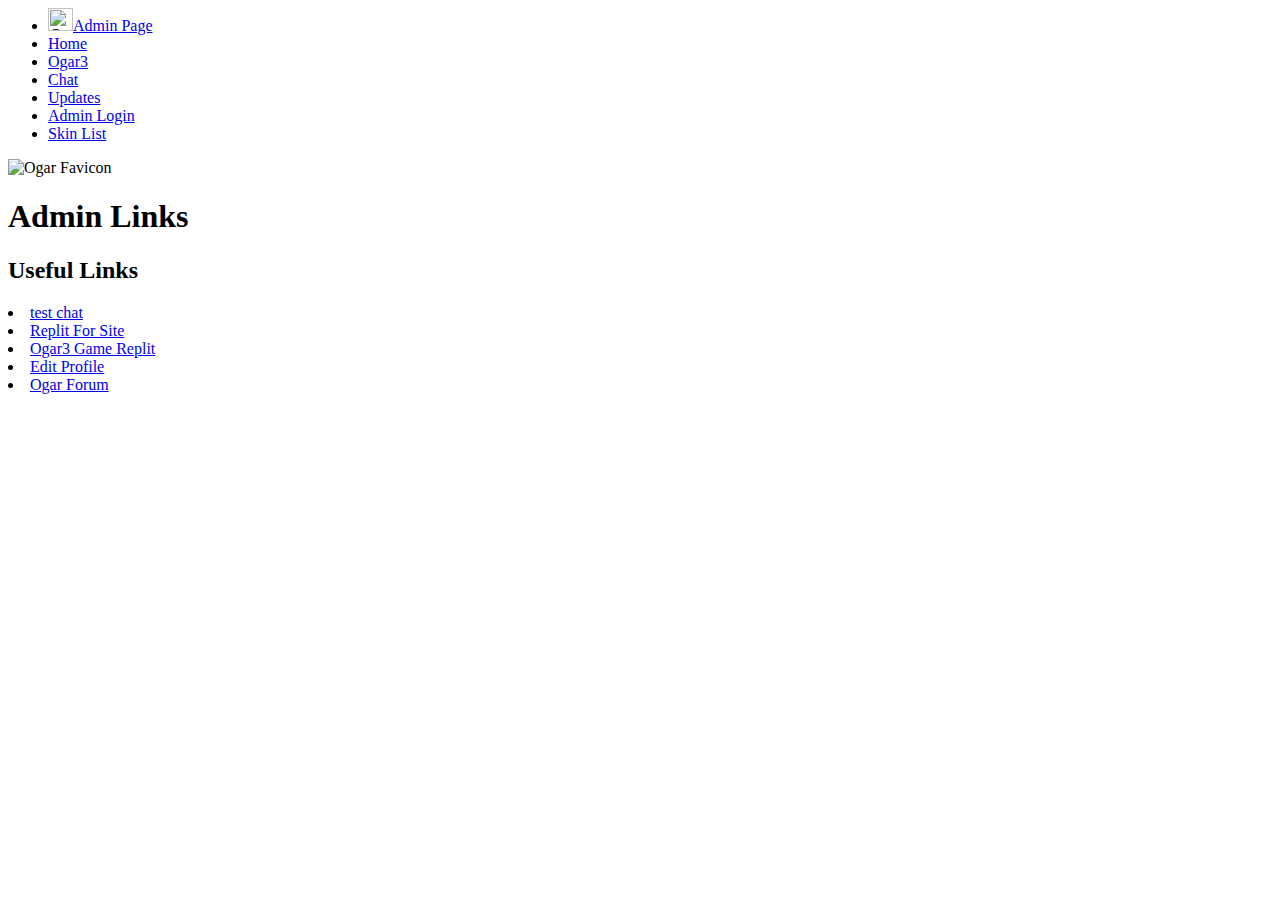
==== AdminPage.html @ 09625576 "Add files via upload" ====
<script type="text/javascript" src="https://www.authpro.com/auth/Anon10104/?action=pp">
</script>
<!doctype html>
<html lang="en">
  <head>
    <meta charset="utf-8">
    <title>Admin Page </title>
    <meta name="viewport" content="width=device-width, initial-scale=1.0">
     <link id="favicon" rel="icon" type="image/png" href="images/me.png" />
    <link rel="stylesheet" href="styles.css">
    <link href="https://fonts.googleapis.com/css?family=Muli%7CRoboto:400,300,500,700,900" rel="stylesheet">
  </head>
  <body>

    <div class="main-nav">
        <ul class="nav">
          <li class="name"><img src="images/me.png" alt="Ogar Favicon" width="25"height="23"><a href="#">Admin Page</a> </li>
          <li><a href="/index.html">Home</a></li>
          <li><a href="/Ogar3.html">Ogar3</a></li>
          <li><a href="/Chat.html">Chat</a></li>
          <li><a href="/Updates.html">Updates</a></li>
          <li><a href="/AdminLogin.html">Admin Login</a></li>
          <li><a href="/SkinList.html">Skin List</a></li>
        </ul>
    </div>

    <header>
      <img src="images/me.png" alt="Ogar Favicon" >
      <h1 class="tag name">Admin Links</h1>
    </header>

    <main class="flex">
      <div class="card">
        <h2>Useful Links </h2>
        <li><a  href="https://ogar3--briggangay.repl.co/ChatTest.html" target="_top">test chat</a></li>
        <li><a
         href="https://replit.com/@briggangay/Ogar3" target="_top">Replit For Site</a></li>
        <li><a                href="https://replit.com/@briggangay/O3-game" target="_top">Ogar3 Game Replit</a></li>
        <li><a  href="https://www.authpro.com/auth/Anon10104/?action=edit" target="_top">Edit Profile</a></li>
        <li><a  href="https://onedomain.info/forum/public/d/4100-ogar3" target="_top">Ogar Forum</a></li>
      </div> 
      <div class="card">
        <span id="ap_welcome"></span>
        <script type="text/javascript">
          var ap_welcome="Hello, you're logged in as: " + login;
          ap_welcome+=" [<a href='https://www.authpro.com/auth/Anon10104/?action=logout'>Logout</a>]";
          if (exp_days!='') { ap_welcome+=" (your account will be expired in " + exp_days + " days)"; }
          document.getElementById("ap_welcome").innerHTML = ap_welcome;
        </script>
      </div> 
    </main>
  </body>
  </html>
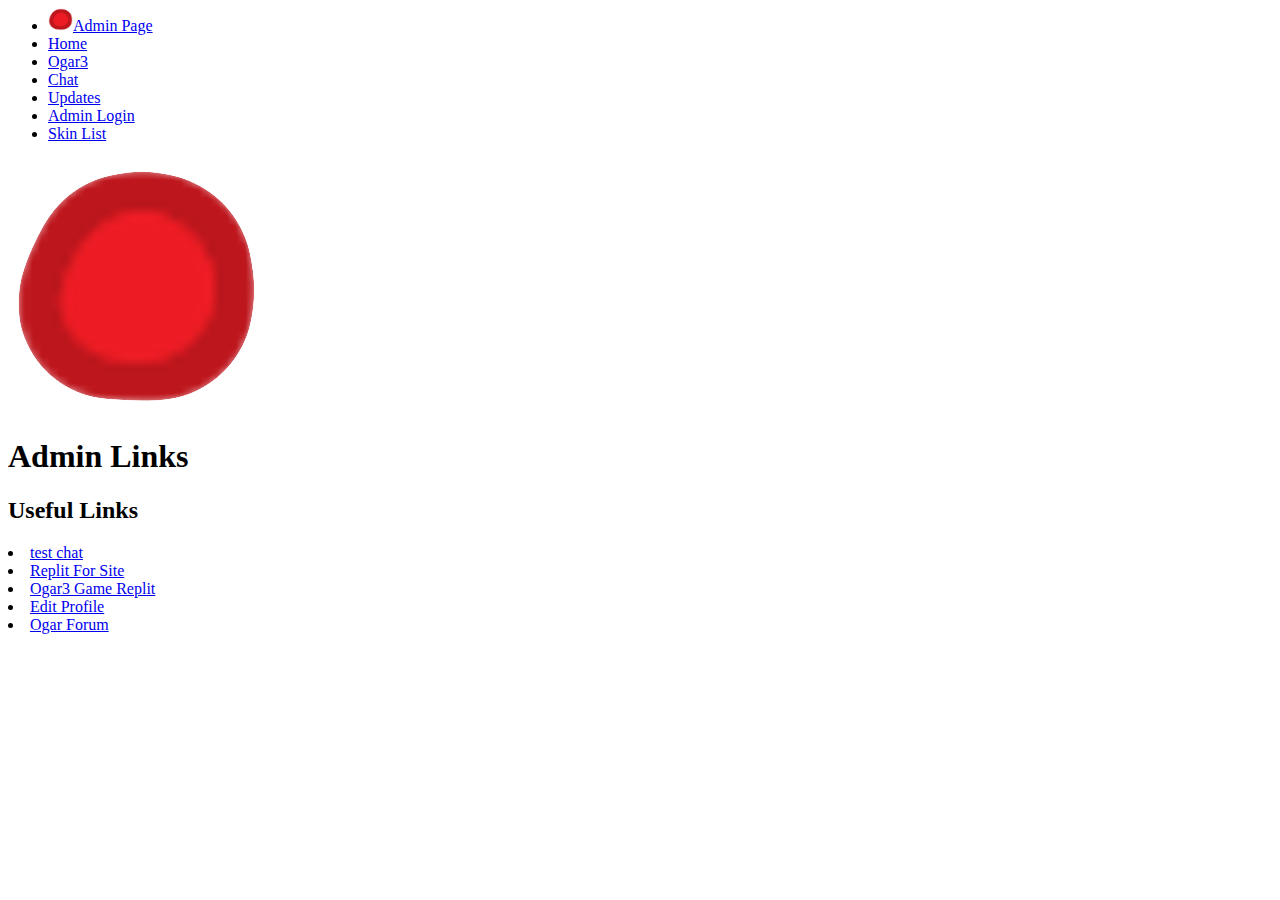
==== commit 2c4f4f7c: "Update AdminPage.html" ====
--- a/AdminPage.html
+++ b/AdminPage.html
@@ -6,7 +6,7 @@
     <meta charset="utf-8">
     <title>Admin Page </title>
     <meta name="viewport" content="width=device-width, initial-scale=1.0">
-     <link id="favicon" rel="icon" type="image/png" href="images/me.png" />
+     <link id="favicon" rel="icon" type="image/png" href="/me.png" />
     <link rel="stylesheet" href="styles.css">
     <link href="https://fonts.googleapis.com/css?family=Muli%7CRoboto:400,300,500,700,900" rel="stylesheet">
   </head>
@@ -14,7 +14,7 @@
 
     <div class="main-nav">
         <ul class="nav">
-          <li class="name"><img src="images/me.png" alt="Ogar Favicon" width="25"height="23"><a href="#">Admin Page</a> </li>
+          <li class="name"><img src="/me.png" alt="Ogar Favicon" width="25"height="23"><a href="#">Admin Page</a> </li>
           <li><a href="/index.html">Home</a></li>
           <li><a href="/Ogar3.html">Ogar3</a></li>
           <li><a href="/Chat.html">Chat</a></li>
@@ -25,7 +25,7 @@
     </div>
 
     <header>
-      <img src="images/me.png" alt="Ogar Favicon" >
+      <img src="/me.png" alt="Ogar Favicon" >
       <h1 class="tag name">Admin Links</h1>
     </header>
 
